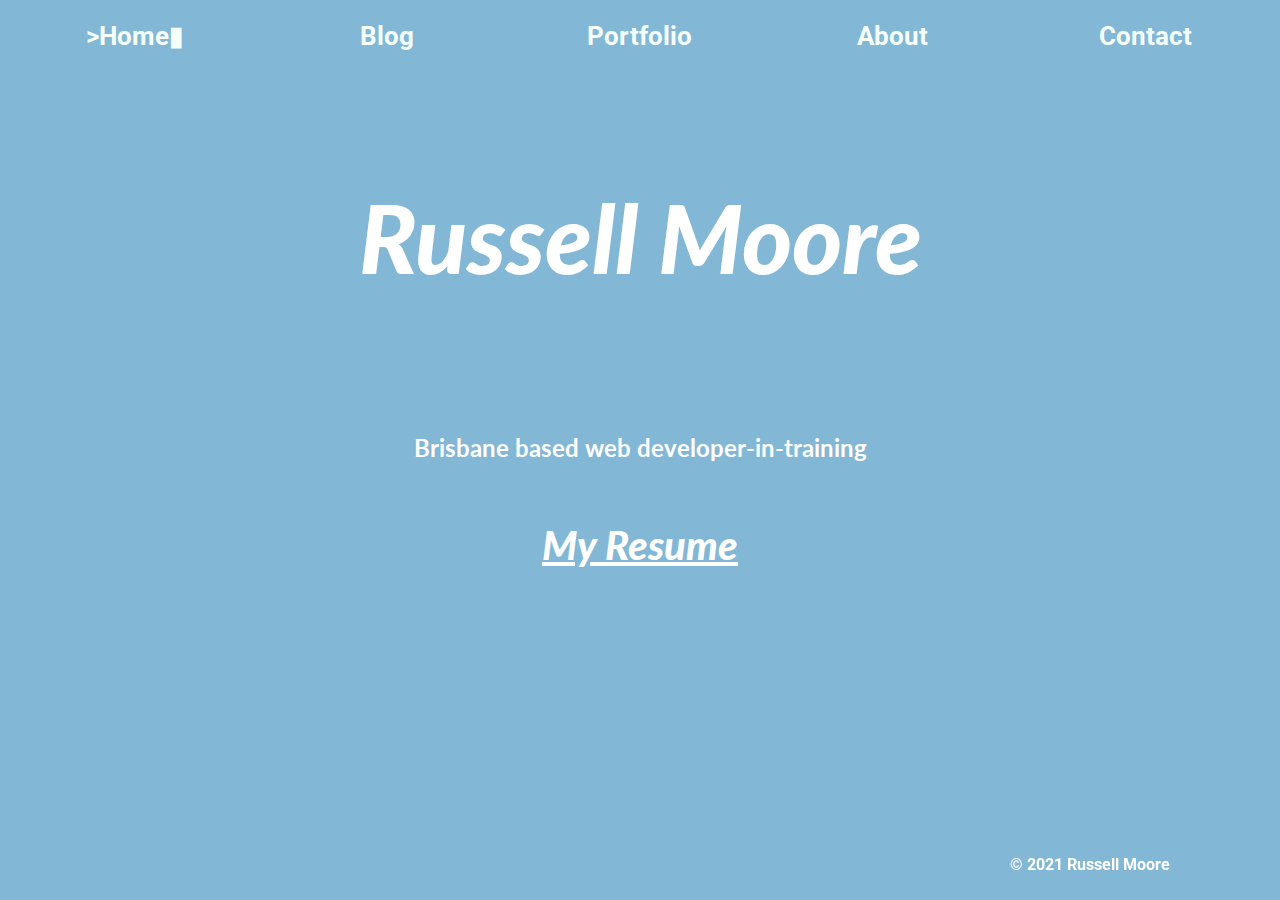
==== index.html @ bca52f28 "friday update" ====
<!DOCTYPE html>

<html>
    <head>
        <meta charset="utf-8">
        <title>Russell Moore</title>
        <meta name="description" content="Home page of Russell Moore's portfolio website">
        <meta name="viewport" content="width=device-width, initial-scale=1">
        <link rel="stylesheet" href="styles.css">
        <link rel="preconnect" href="https://fonts.gstatic.com">
        <link href="https://fonts.googleapis.com/css2?family=Roboto&display=swap" rel="stylesheet"> 
        <link rel="preconnect" href="https://fonts.gstatic.com">
        <link href="https://fonts.googleapis.com/css2?family=Lato:wght@700&display=swap" rel="stylesheet">

    </head>

    <body>
        <!-- navbar -->
        <nav>
            <a href="index.html">>Home<span id=blink>▮</span></a>
            <a href="blog.html">Blog</a>
            <a href="portfolio.html">Portfolio</a>
            <a href="about.html">About</a>
            <a href="contact.html">Contact</a>
          </nav>

    <!-- main section containing my name and summary -->
    
    <section>
   
            <div class="indexflex"></div>
            <br>
            <p class="headinglarge">Russell Moore</p>
            <br>
            <p class="headingsmall">Brisbane based web developer-in-training</p>
            <br>
            <p><a class="resumetext" href="resume.pdf">My Resume</a></p>
            </div>

    
    </section>

    <!-- Footer containing copyright information and designer name -->
        
    <footer>

        <p>© 2021 Russell Moore</p>

    </footer>

    </body>

</html>
---- styles.css ----
/* Navbar bar style, flex setup*/

nav {
    display: flex;
    flex-direction: row;
    font-size: 80%;
        
}

/*Navbar link styles*/

nav a {
  font-family: roboto;
  font-size: 2em;
  flex: 1;
  text-align: center;
  margin: 0.25em;
  padding: 0.25em;
  text-decoration: none;
  color: #f5fffa;
}


/*Body Styles*/

body {
  background-color: #82b7d6;
    font-family: roboto;
    text-align: center;
    font-weight: bolder;
}



/*Index Page Heading Styling*/

    .summary-text {
  color: #F5FFFA;
}
    .headline {
    color: #F5FFFA;
 }

/*Media Query change under 768 */

@media only screen and (max-width: 768px) {
    nav { flex-direction: row; }
    nav { font-size: 50%; }
    footer { font-size: 80%;}
    blog-heading {font-size: 1em; }
    blog-heading {text-align: center;}

}

/*Media Query change under 480 */

@media only screen and (max-width: 480px) {
    nav { flex-direction: column; }
    nav { font-size: 40%; }
    footer { font-size: 60%;}
    blog-heading {font: size 1em;}
    blog-heading {text-align: center;}
    }



/*Cursor blinking*/

    #blink{
        animation:blinkingText 1.2s infinite;
        font-size:100%;
        text-decoration: none;
        
}
        
    @keyframes blinkingText{
        0%{     color: #ffffff ;}
        25%{    color: #afafaf ;}
        49%{    color: #747474 ;}
        60%{    color: transparent;}
        85%{    color: transparent ;}
        100%{   color: #000000 ;}
}

/*Footer styling*/


    footer {
        padding: 10px 10px 10px 10px;
        color: #ffffff;
        font-family: Roboto;
        position: fixed;
        width: 90%;
        bottom: 0;
       
        text-align:right;
    }

/*about me page*/

.about-flex-container{
    display: flex;
    flex-direction: column;
    justify-content: center;
    align-items: center;
    margin: 2rem 4rem ;
    padding-bottom: 2em;

}  

  .profile-pic {
    width: 200px;
    height: 200px;
    overflow: hidden;
    border-radius: 50%;
    margin-bottom: 2rem;
}

  .about-text {
    font-family: roboto;
    color: #ffffff;
    text-align: center;
    font-size: 1em;
}

  .about-heading {
    font-family: roboto;
    color: #ffffff;
    text-align: center;
    font-size: 2em;
}

  .contactbutton {
    background-color: #ffffff;
    font-family: roboto;
    font-weight: bolder;
    border:rgb(0, 0, 0);
    color: #000000;
    text-decoration: none;
    font-size: 1.1em;
    border-radius: 10px;

}

.contactbutton :hover{
  background-color: #000;
  color: #ffffff;
}


.headinglarge {
    font-family: lato;
    font-style: italic;
    font-weight: bolder;
    color: #ffffff;
    font-size: 6em;
    text-align: center;
    
}

.resumetext {
  font-family: lato;
  font-style: italic;
  font-weight: bolder;
  color: #ffffff;
  font-size: 2.5em;
  text-align: center;
  
}

.headingsmall {
    font-family: Lato;
    font-style: normal; 
    color:#ffffff;
    font-size: 1.5em;
    text-align:center;
}


/*Contact Form*/

  /*text"*/
  input[type=text], select, textarea {
    width: 100%; 
    padding: 10px; 
    border: 1px solid #ccc;
    border-radius: 3px; 
    box-sizing: border-box; 
    margin-top: 6px;
    margin-bottom: 16px;
    resize: vertical;
  }
  
  /*submit button*/
  input[type=submit] {
    background-color: #adadad;
    color: rgb(2, 2, 2);
    padding: 20px 20px;
    border: none;
    text-align: center;
    border-radius: 4px;
    cursor: pointer;
  }
  
    .contactcontainer{
      display: flex;
    }

  /*Hover submit button*/
    input[type=submit]:hover {
      background-color: #131313;
      color: white
    }
    
    .contactform {
      color: #ffffff;
      font-family: roboto;
      text-align: center;
      width: auto;
      margin: 5% 15% 15% 15%;
      padding:10px 10px 10px 10px;
      border: 2px transparent;
      border-radius:10px;
      background-color: #a1cae2;
      padding: 20px;
  }
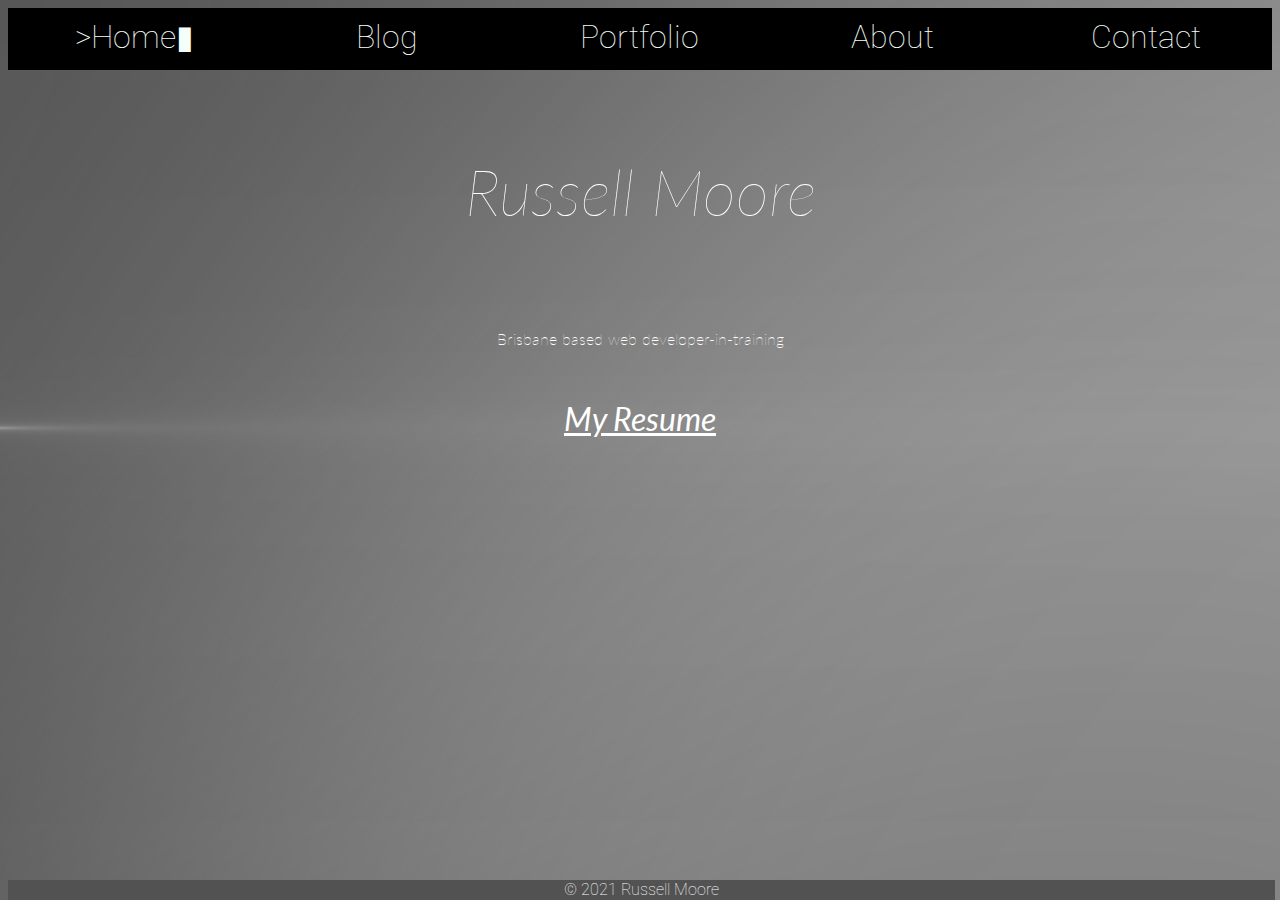
==== commit 3bd8fc1a: "major changes and images added" ====
--- a/index.html
+++ b/index.html
@@ -42,11 +42,8 @@
 
     <!-- Footer containing copyright information and designer name -->
         
-    <footer>
-
-        <p>© 2021 Russell Moore</p>
-
-    </footer>
+    <div class="footer">© 2021 Russell Moore
+    </div>
 
     </body>
 
--- a/styles.css
+++ b/styles.css
@@ -1,70 +1,67 @@
-/* Navbar bar style, flex setup*/
+/* Navbar bar style, flex setup--------------------------------------------------------------------------*/
 
 nav {
     display: flex;
-    flex-direction: row;
-    font-size: 80%;
-        
+    flex-direction: column;
+    background-color: black;
+
 }
 
 /*Navbar link styles*/
 
 nav a {
   font-family: roboto;
-  font-size: 2em;
+  font-size: 1.25em;
   flex: 1;
   text-align: center;
-  margin: 0.25em;
-  padding: 0.25em;
+  padding: 0.3em;
   text-decoration: none;
   color: #f5fffa;
-}
-
-
-/*Body Styles*/
+  margin: 00px 30px 00px 30px;
+  border-bottom: 5px solid transparent;
+  display: inline-block;
+  text-align: center;
+  /* background-clip: padding-box; */
+
+  
+}
+
+nav a:hover {
+
+   color: white;
+   border-bottom: 5px solid #ffffff;
+ }
+
+
+
+/*Body -------------------------------------------------------------------------------------------------*/
 
 body {
-  background-color: #82b7d6;
-    font-family: roboto;
-    text-align: center;
-    font-weight: bolder;
-}
-
-
-
-/*Index Page Heading Styling*/
-
-    .summary-text {
-  color: #F5FFFA;
-}
-    .headline {
-    color: #F5FFFA;
- }
-
-/*Media Query change under 768 */
-
-@media only screen and (max-width: 768px) {
+    background-image: url("/Images/back.jpg");
+    background-repeat: no-repeat, repeat;
+    background-size: auto;
+    background-color: #525252;
+    font-family: roboto;
+    text-align: center;
+    font-weight: lighter;
+
+}
+
+/*Media Query change under 1024 (Tablet)------------------------------------------------------------- */
+
+@media only screen and (min-width: 1024px) {
+    nav a { font-size: 200%; }
+
+}
+
+/*Media Query change under 769 (Mobile) */
+
+@media only screen and (min-width: 768px) {
     nav { flex-direction: row; }
-    nav { font-size: 50%; }
-    footer { font-size: 80%;}
-    blog-heading {font-size: 1em; }
-    blog-heading {text-align: center;}
-
-}
-
-/*Media Query change under 480 */
-
-@media only screen and (max-width: 480px) {
-    nav { flex-direction: column; }
-    nav { font-size: 40%; }
-    footer { font-size: 60%;}
-    blog-heading {font: size 1em;}
-    blog-heading {text-align: center;}
-    }
-
-
-
-/*Cursor blinking*/
+    
+}
+
+/*Cursor blinking effect---------------------------------------------------------------------------*/
 
     #blink{
         animation:blinkingText 1.2s infinite;
@@ -82,21 +79,20 @@
         100%{   color: #000000 ;}
 }
 
-/*Footer styling*/
-
-
-    footer {
-        padding: 10px 10px 10px 10px;
-        color: #ffffff;
-        font-family: Roboto;
-        position: fixed;
-        width: 90%;
-        bottom: 0;
-       
-        text-align:right;
-    }
-
-/*about me page*/
+/*Footer styling---------------------------------------------------------------------------------*/
+    .footer {
+      z-index: 2;
+      background-color: #525252;
+      position: fixed;
+      color: #ffffff;
+      bottom: 0;
+      width: 99%;
+      height: 20px;
+      text-align: center;
+     
+    }
+
+/*about me page----------------------------------------------------------------------------------*/
 
 .about-flex-container{
     display: flex;
@@ -121,6 +117,7 @@
     color: #ffffff;
     text-align: center;
     font-size: 1em;
+    margin: 0% 15% 0% 15%;
 }
 
   .about-heading {
@@ -137,23 +134,19 @@
     border:rgb(0, 0, 0);
     color: #000000;
     text-decoration: none;
-    font-size: 1.1em;
-    border-radius: 10px;
-
-}
-
-.contactbutton :hover{
-  background-color: #000;
-  color: #ffffff;
-}
-
+    border-radius: 40px;
+
+}
+
+
+
+/*Index Page Text Styles-----------------------------------------------------------*/
 
 .headinglarge {
     font-family: lato;
     font-style: italic;
-    font-weight: bolder;
     color: #ffffff;
-    font-size: 6em;
+    font-size: 4em;
     text-align: center;
     
 }
@@ -163,7 +156,7 @@
   font-style: italic;
   font-weight: bolder;
   color: #ffffff;
-  font-size: 2.5em;
+  font-size: 2em;
   text-align: center;
   
 }
@@ -172,15 +165,32 @@
     font-family: Lato;
     font-style: normal; 
     color:#ffffff;
-    font-size: 1.5em;
+    font-size: 1em;
     text-align:center;
-}
-
-
-/*Contact Form*/
+
+}
+
+
+/*Contact Form--------------------------------------------------------------*/
+
+/*Contact link flexbox*/
+
+.contact-link-flex {
+  display: flex;
+  flex-wrap: wrap;
+  flex-direction: row;
+  justify-content: space-around;
+  height: 150px;
+  padding: 15px 15% 15px 15%;
+  margin-bottom: 40px;
+  margin-left: 100px;
+  margin-right: 100px;
+
+  align-items: center;
+}
 
   /*text"*/
-  input[type=text], select, textarea {
+    input[type=text], select, textarea {
     width: 100%; 
     padding: 10px; 
     border: 1px solid #ccc;
@@ -192,7 +202,7 @@
   }
   
   /*submit button*/
-  input[type=submit] {
+    input[type=submit] {
     background-color: #adadad;
     color: rgb(2, 2, 2);
     padding: 20px 20px;
@@ -216,11 +226,68 @@
       color: #ffffff;
       font-family: roboto;
       text-align: center;
-      width: auto;
-      margin: 5% 15% 15% 15%;
+      width: 100%;
+      margin: 0% 15% 5% 15%;
       padding:10px 10px 10px 10px;
-      border: 2px transparent;
-      border-radius:10px;
-      background-color: #a1cae2;
+      border-radius:30px;
+      background-color: #171516;
       padding: 20px;
   } 
+
+    .contactheading {
+      padding: 25px;
+      font-family: roboto;
+      color: #ffffff;
+  }  
+/*social media links-------------------------------------------------------------------*/
+    .externallogo {
+      width: 80px;
+      height: 80px;
+
+        }
+    
+/* Portfolio Page------------------------------------------------------------------*/
+
+    .portfolio-flex-container{
+      display: flex;
+      flex-direction: column;
+      justify-content: center;
+      align-items: center;
+      padding: 10px;
+      margin-top: 10px;
+     
+    }
+    
+    .skill-flex-container{
+      display: flex;
+      flex-direction: column;
+      justify-content: center;
+      align-items: center;
+      padding: 20px;
+
+    }
+    .external-link-items {
+        display: flex;
+        flex-wrap: wrap;
+        justify-content: center;
+        flex-direction: row;
+        padding: 15px 20px 20px 20px;
+      }
+      .external-link-logos {
+        padding: 15px 20px 20px 20px;
+      }
+      .externallogostatic {
+        height: 90px;
+        padding-bottom: 20px;
+        
+    }
+      .nolink{
+        color: #ffffff;
+      }
+
+
+
+
+
+
+
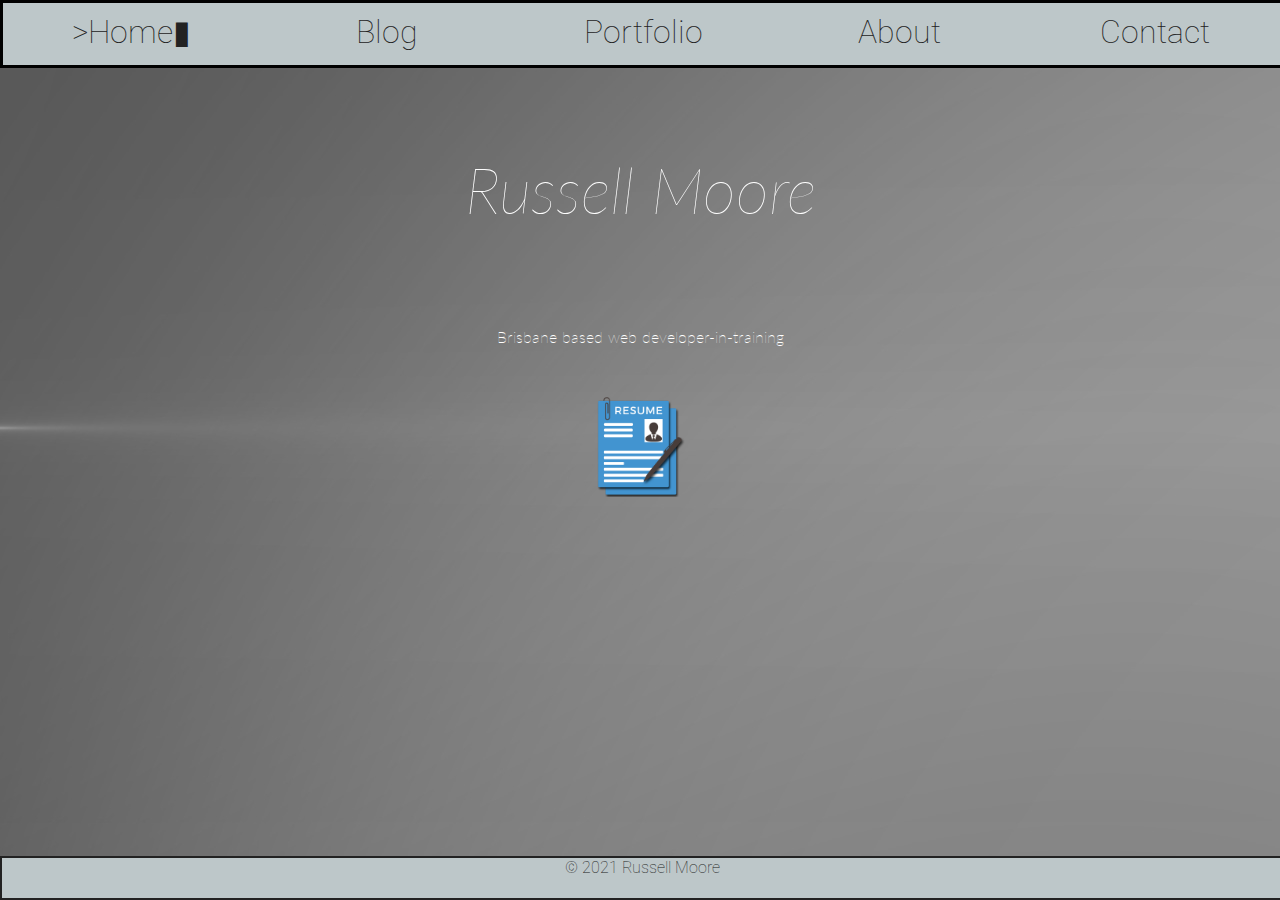
==== commit 2db711ee: "added blog images, performed stylistic changes to website theme" ====
--- a/index.html
+++ b/index.html
@@ -34,7 +34,7 @@
             <br>
             <p class="headingsmall">Brisbane based web developer-in-training</p>
             <br>
-            <p><a class="resumetext" href="resume.pdf">My Resume</a></p>
+            <p> <a href="Resume.pdf"><img src="/Images/resume.png" alt="Resume Image" class="externallogo"></a> </p>
             </div>
 
     
--- a/styles.css
+++ b/styles.css
@@ -1,293 +1,328 @@
 /* Navbar bar style, flex setup--------------------------------------------------------------------------*/
 
 nav {
+  display: flex;
+  flex-direction: column;
+  background-color: #bdc7c9;
+
+  width: 100%;
+  border: 3px solid;
+  
+}
+
+/*Navbar link styles---------------------------------------------------------------------------------------*/
+
+nav a {
+font-family: roboto;
+font-size: 1.25em;
+flex: 1;
+text-align: center;
+padding: 0.3em;
+text-decoration: none;
+color: #222;
+margin: 00px 30px 00px 30px;
+border-bottom: 5px solid transparent;
+display: inline-block;
+text-align: center;
+
+}
+
+nav a:hover {
+
+ color: white;
+ border-bottom: 5px solid #222;
+}
+
+
+
+/*Body -------------------------------------------------------------------------------------------------*/
+
+body {
+  background-image: url("/Images/back.jpg");
+  background-repeat: no-repeat, repeat;
+  background-size: auto;
+  background-color: #ffffff;
+  font-family: roboto;
+  text-align: center;
+  font-weight: lighter;
+  margin: 0%;
+  padding: 0%;
+
+}
+
+
+/*Cursor blinking effect---------------------------------------------------------------------------*/
+
+  #blink{
+      animation:blinkingText 1.2s infinite;
+      font-size:100%;
+      text-decoration: none;
+      
+}
+      
+  @keyframes blinkingText{
+      0%{     color: #ffffff ;}
+      25%{    color: #afafaf ;}
+      49%{    color: #747474 ;}
+      60%{    color: transparent;}
+      85%{    color: transparent ;}
+      100%{   color: #000000 ;}
+}
+
+/*Footer styling---------------------------------------------------------------------------------*/
+  .footer {
+    z-index: 2;
+    border: 2px solid;
+    background-color: #bdc7c9;
+    position: fixed;
+    color: #222;
+    bottom: 0;
+    width: 100%;
+    height: 40px;
+    text-align: center;
+   
+  }
+
+/*about me page----------------------------------------------------------------------------------*/
+
+.about-flex-container{
+  display: flex;
+  flex-direction: column;
+  justify-content: center;
+  align-items: center;
+  margin: 2rem 4rem ;
+  padding-bottom: 2em;
+
+}  
+
+.profile-pic {
+  width: 200px;
+  height: 200px;
+  overflow: hidden;
+  border-radius: 50%;
+  margin-bottom: 2rem;
+}
+
+.about-text {
+  font-family: roboto;
+  color: #222;
+  text-align: center;
+  font-size: 1em;
+  margin: 0% 15% 0% 15%;
+}
+
+.about-heading {
+  font-family: roboto;
+  color: #222;
+  text-align: center;
+  font-size: 2em;
+}
+
+.contactbutton {
+  background-color: #ffffff;
+  font-family: roboto;
+  font-weight: bolder;
+  border:rgb(128, 106, 106);
+  color: #bdc7c9;
+  text-decoration: none;
+  border-radius: 40px;
+
+}
+
+
+
+/*Index Page Text Styles----------------------------------------------------------------------*/
+
+.headinglarge {
+  font-family: lato;
+  font-style: italic;
+  color: #ffffff;
+  font-size: 4em;
+  text-align: center;
+  
+}
+
+.resumetext {
+font-family: lato;
+font-style: italic;
+font-weight: bolder;
+color: #ffffff;
+font-size: 2em;
+text-align: center;
+
+}
+
+.headingsmall {
+  font-family: Lato;
+  font-style: normal; 
+  color:#ffffff;
+  font-size: 1em;
+  text-align:center;
+
+}
+
+
+/*Contact Form---------------------------------------------------------------------------------*/
+
+/*Contact link flexbox*/
+
+.contact-link-flex {
+display: flex;
+flex-wrap: wrap;
+flex-direction: row;
+justify-content: space-around;
+height: 150px;
+padding: 15px 15% 15px 15%;
+margin-bottom: 40px;
+margin-left: 100px;
+margin-right: 100px;
+
+align-items: center;
+}
+
+/*text"*/
+  input[type=text], select, textarea {
+  width: 100%; 
+  padding: 10px; 
+  border: 1px solid #ccc;
+  border-radius: 3px; 
+  box-sizing: border-box; 
+  margin-top: 6px;
+  margin-bottom: 16px;
+  resize: vertical;
+}
+
+/*submit button*/
+  input[type=submit] {
+  background-color: #adadad;
+  transition: all 0.5s;
+  color: #222;
+  padding: 20px 20px;
+  border: none;
+  text-align: center;
+  border-radius: 4px;
+  cursor: pointer;
+}
+
+  .contactcontainer{
     display: flex;
-    flex-direction: column;
-    background-color: black;
-
-}
-
-/*Navbar link styles*/
-
-nav a {
-  font-family: roboto;
-  font-size: 1.25em;
-  flex: 1;
-  text-align: center;
-  padding: 0.3em;
-  text-decoration: none;
-  color: #f5fffa;
-  margin: 00px 30px 00px 30px;
-  border-bottom: 5px solid transparent;
-  display: inline-block;
-  text-align: center;
-  /* background-clip: padding-box; */
-
-  
-}
-
-nav a:hover {
-
-   color: white;
-   border-bottom: 5px solid #ffffff;
- }
-
-
-
-/*Body -------------------------------------------------------------------------------------------------*/
-
-body {
-    background-image: url("/Images/back.jpg");
-    background-repeat: no-repeat, repeat;
-    background-size: auto;
-    background-color: #525252;
+  }
+
+/*Hover submit button*/
+  input[type=submit]:hover {
+    background-color: #131313;
+    color: white
+  }
+  
+  .contactform {
+    color: #222;
     font-family: roboto;
     text-align: center;
-    font-weight: lighter;
-
-}
-
-/*Media Query change under 1024 (Tablet)------------------------------------------------------------- */
-
-@media only screen and (min-width: 1024px) {
-    nav a { font-size: 200%; }
-
-}
-
-/*Media Query change under 769 (Mobile) */
-
-@media only screen and (min-width: 768px) {
-    nav { flex-direction: row; }
-    
-}
-
-/*Cursor blinking effect---------------------------------------------------------------------------*/
-
-    #blink{
-        animation:blinkingText 1.2s infinite;
-        font-size:100%;
-        text-decoration: none;
-        
-}
-        
-    @keyframes blinkingText{
-        0%{     color: #ffffff ;}
-        25%{    color: #afafaf ;}
-        49%{    color: #747474 ;}
-        60%{    color: transparent;}
-        85%{    color: transparent ;}
-        100%{   color: #000000 ;}
-}
-
-/*Footer styling---------------------------------------------------------------------------------*/
-    .footer {
-      z-index: 2;
-      background-color: #525252;
-      position: fixed;
-      color: #ffffff;
-      bottom: 0;
-      width: 99%;
-      height: 20px;
-      text-align: center;
-     
-    }
-
-/*about me page----------------------------------------------------------------------------------*/
-
-.about-flex-container{
+    width: 100%;
+    margin: 0% 15% 5% 15%;
+    padding:10px 10px 10px 10px;
+    border: 2px solid;
+    border-radius: 6px 6px;
+    background-color: #8cdff0;
+    padding: 20px;
+} 
+
+  .contactheading {
+    padding: 25px;
+    font-family: roboto;
+    color: #ffffff;
+}  
+/*icon image links-------------------------------------------------------------------*/
+
+  .externallogo {
+    width: 70px;
+    height: 70px;
+
+  }
+  
+/* Portfolio Page------------------------------------------------------------------*/
+
+  .portfolio-flex-container{
     display: flex;
     flex-direction: column;
     justify-content: center;
     align-items: center;
-    margin: 2rem 4rem ;
-    padding-bottom: 2em;
-
-}  
-
-  .profile-pic {
-    width: 200px;
-    height: 200px;
-    overflow: hidden;
-    border-radius: 50%;
-    margin-bottom: 2rem;
-}
-
-  .about-text {
-    font-family: roboto;
-    color: #ffffff;
-    text-align: center;
-    font-size: 1em;
-    margin: 0% 15% 0% 15%;
-}
-
-  .about-heading {
-    font-family: roboto;
-    color: #ffffff;
-    text-align: center;
-    font-size: 2em;
-}
-
-  .contactbutton {
-    background-color: #ffffff;
-    font-family: roboto;
-    font-weight: bolder;
-    border:rgb(0, 0, 0);
-    color: #000000;
-    text-decoration: none;
-    border-radius: 40px;
-
-}
-
-
-
-/*Index Page Text Styles-----------------------------------------------------------*/
-
-.headinglarge {
-    font-family: lato;
-    font-style: italic;
-    color: #ffffff;
-    font-size: 4em;
-    text-align: center;
-    
-}
-
-.resumetext {
-  font-family: lato;
-  font-style: italic;
-  font-weight: bolder;
-  color: #ffffff;
-  font-size: 2em;
-  text-align: center;
-  
-}
-
-.headingsmall {
-    font-family: Lato;
-    font-style: normal; 
-    color:#ffffff;
-    font-size: 1em;
-    text-align:center;
-
-}
-
-
-/*Contact Form--------------------------------------------------------------*/
-
-/*Contact link flexbox*/
-
-.contact-link-flex {
+    padding-top: 20px;
+    margin-top: 10px;
+   
+  }
+  
+  .fixpadding {
+    padding-bottom: 0px !important;
+  }
+
+  .skill-flex-container{
+    display: flex;
+    flex-direction: column;
+    justify-content: center;
+    align-items: center;
+    padding: 20px;
+
+  }
+  .external-link-items {
+      display: flex;
+      flex-wrap: wrap;
+      justify-content: center;
+      flex-direction: row;
+      padding: 15px 20px 20px 20px;
+    }
+    .external-link-logos {
+      padding: 15px 20px 20px 20px;
+    }
+    .externallogostatic {
+      height: 90px;
+      padding-bottom: 20px;
+      
+  }
+    .nolink{
+      color: #ffffff;
+    }
+
+  
+  /*blog posts*/
+  
+  
+  .blog-container1{
   display: flex;
   flex-wrap: wrap;
-  flex-direction: row;
-  justify-content: space-around;
-  height: 150px;
-  padding: 15px 15% 15px 15%;
-  margin-bottom: 40px;
-  margin-left: 100px;
-  margin-right: 100px;
-
-  align-items: center;
-}
-
-  /*text"*/
-    input[type=text], select, textarea {
-    width: 100%; 
-    padding: 10px; 
-    border: 1px solid #ccc;
-    border-radius: 3px; 
-    box-sizing: border-box; 
-    margin-top: 6px;
-    margin-bottom: 16px;
-    resize: vertical;
-  }
-  
-  /*submit button*/
-    input[type=submit] {
-    background-color: #adadad;
-    color: rgb(2, 2, 2);
-    padding: 20px 20px;
-    border: none;
-    text-align: center;
-    border-radius: 4px;
-    cursor: pointer;
-  }
-  
-    .contactcontainer{
-      display: flex;
-    }
-
-  /*Hover submit button*/
-    input[type=submit]:hover {
-      background-color: #131313;
-      color: white
-    }
+  border: 2px solid;
+  border-radius: 6px;
+  border-color: #222;
+  margin: 20px;
+  }
+  
+
+  
+/*Media Query change over 768 (tablet) */
+
+@media only screen and (min-width: 768px) {
+  
+  nav { 
     
-    .contactform {
-      color: #ffffff;
-      font-family: roboto;
-      text-align: center;
-      width: 100%;
-      margin: 0% 15% 5% 15%;
-      padding:10px 10px 10px 10px;
-      border-radius:30px;
-      background-color: #171516;
-      padding: 20px;
-  } 
-
-    .contactheading {
-      padding: 25px;
-      font-family: roboto;
-      color: #ffffff;
-  }  
-/*social media links-------------------------------------------------------------------*/
-    .externallogo {
-      width: 80px;
-      height: 80px;
-
-        }
-    
-/* Portfolio Page------------------------------------------------------------------*/
-
-    .portfolio-flex-container{
-      display: flex;
-      flex-direction: column;
-      justify-content: center;
-      align-items: center;
-      padding: 10px;
-      margin-top: 10px;
-     
-    }
-    
-    .skill-flex-container{
-      display: flex;
-      flex-direction: column;
-      justify-content: center;
-      align-items: center;
-      padding: 20px;
-
-    }
-    .external-link-items {
-        display: flex;
-        flex-wrap: wrap;
-        justify-content: center;
-        flex-direction: row;
-        padding: 15px 20px 20px 20px;
-      }
-      .external-link-logos {
-        padding: 15px 20px 20px 20px;
-      }
-      .externallogostatic {
-        height: 90px;
-        padding-bottom: 20px;
-        
-    }
-      .nolink{
-        color: #ffffff;
-      }
-
-
-
-
-
-
-
+    flex-direction: row;
+  
+  }
+
+  .externallogo {
+    width: 90px;
+    height: 90px;
+
+  }
+  
+}
+
+/*Media Query change over 1024 (desktop)------------------------------------------------------------- */
+
+@media only screen and (min-width: 1024px) {
+  nav a { font-size: 200%; }
+  .externallogo {
+    width: 100px;
+    height: 100px;
+
+  }
+}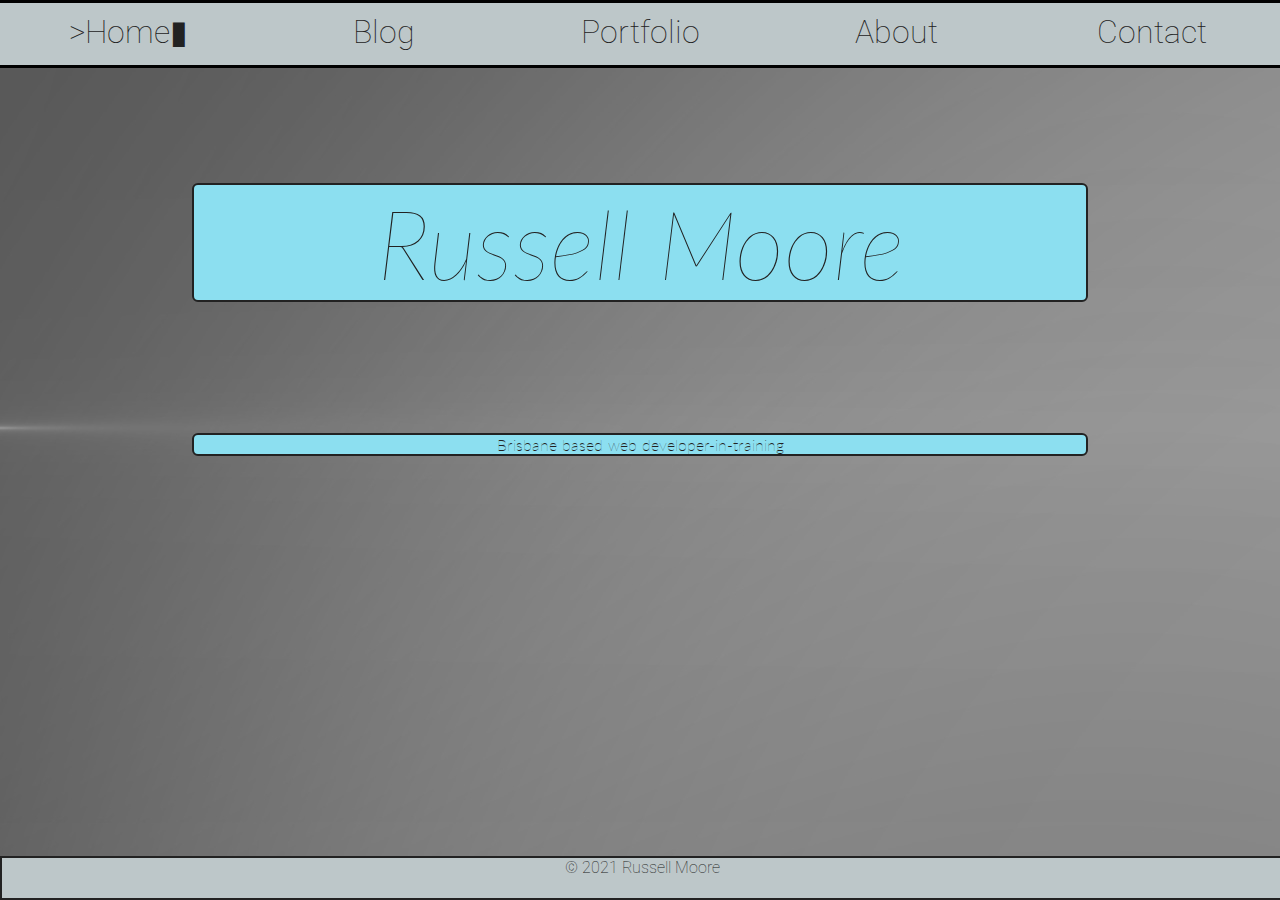
==== commit a2054398: "minor tweaks and blog finish" ====
--- a/index.html
+++ b/index.html
@@ -27,16 +27,15 @@
     <!-- main section containing my name and summary -->
     
     <section>
-   
-            <div class="indexflex"></div>
+        <div class="indexflex">
             <br>
             <p class="headinglarge">Russell Moore</p>
             <br>
             <p class="headingsmall">Brisbane based web developer-in-training</p>
             <br>
-            <p> <a href="Resume.pdf"><img src="/Images/resume.png" alt="Resume Image" class="externallogo"></a> </p>
             </div>
 
+            
     
     </section>
 
--- a/styles.css
+++ b/styles.css
@@ -1,3 +1,31 @@
+/* Blog page CSS Grid */
+
+.Blog-grid {
+    display: grid;
+    grid-template-columns: repeat(auto-fit, minmax(350px, 1fr));
+    grid-gap: 15px;
+    margin: 25px;
+  }
+
+  .blog-photo {
+    width: 100%;
+  }
+  
+  .blogitem {
+    grid-template-columns: 150px 1fr;
+    grid-gap: 10px;
+    background: #8cdff0;
+    border: 2px solid;
+    border-color: black;
+    border-radius: 4px;
+    padding: 20px;
+    display: grid;
+    align-items: center;
+    color: #222;
+  }
+
+
+
 /* Navbar bar style, flex setup--------------------------------------------------------------------------*/
 
 nav {
@@ -6,7 +34,8 @@
   background-color: #bdc7c9;
 
   width: 100%;
-  border: 3px solid;
+  border-top: 3px solid;
+  border-bottom: 3px solid;
   
 }
 
@@ -105,6 +134,9 @@
 
 .about-text {
   font-family: roboto;
+  border: 2px solid;
+  border-radius: 6px;
+  background-color: #8cdff0 ;
   color: #222;
   text-align: center;
   font-size: 1em;
@@ -114,6 +146,7 @@
 .about-heading {
   font-family: roboto;
   color: #222;
+  font-weight: lighter;
   text-align: center;
   font-size: 2em;
 }
@@ -129,38 +162,43 @@
 
 }
 
-
-
 /*Index Page Text Styles----------------------------------------------------------------------*/
 
-.headinglarge {
+  .indexflex {
+    display: flex;
+    height:auto;
+    flex-direction: column;
+
+  }
+
+.headinglarge{
+
   font-family: lato;
   font-style: italic;
-  color: #ffffff;
-  font-size: 4em;
-  text-align: center;
-  
-}
-
-.resumetext {
-font-family: lato;
-font-style: italic;
-font-weight: bolder;
-color: #ffffff;
-font-size: 2em;
-text-align: center;
-
+  color: #222;
+  font-size: 2em;
+  text-align: center;
+  margin-left: 15% ;
+  margin-right: 15% ;
+  border: 2px solid;
+  border-radius: 6px;
+  background-color: #8cdff0 ;
+  
 }
 
 .headingsmall {
   font-family: Lato;
   font-style: normal; 
-  color:#ffffff;
+  color:#222;
+  margin-left: 15% ;
+  margin-right: 15%;
   font-size: 1em;
   text-align:center;
-
-}
-
+  border: 2px solid;
+  border-radius: 6px;
+  background-color: #8cdff0 ;
+
+}
 
 /*Contact Form---------------------------------------------------------------------------------*/
 
@@ -282,21 +320,6 @@
     .nolink{
       color: #ffffff;
     }
-
-  
-  /*blog posts*/
-  
-  
-  .blog-container1{
-  display: flex;
-  flex-wrap: wrap;
-  border: 2px solid;
-  border-radius: 6px;
-  border-color: #222;
-  margin: 20px;
-  }
-  
-
   
 /*Media Query change over 768 (tablet) */
 
@@ -314,6 +337,11 @@
 
   }
   
+  .headinglarge {
+    font-size: 4em;
+
+  }
+
 }
 
 /*Media Query change over 1024 (desktop)------------------------------------------------------------- */
@@ -325,4 +353,9 @@
     height: 100px;
 
   }
+
+  .headinglarge {
+    font-size: 6em ;
+  } 
+
 }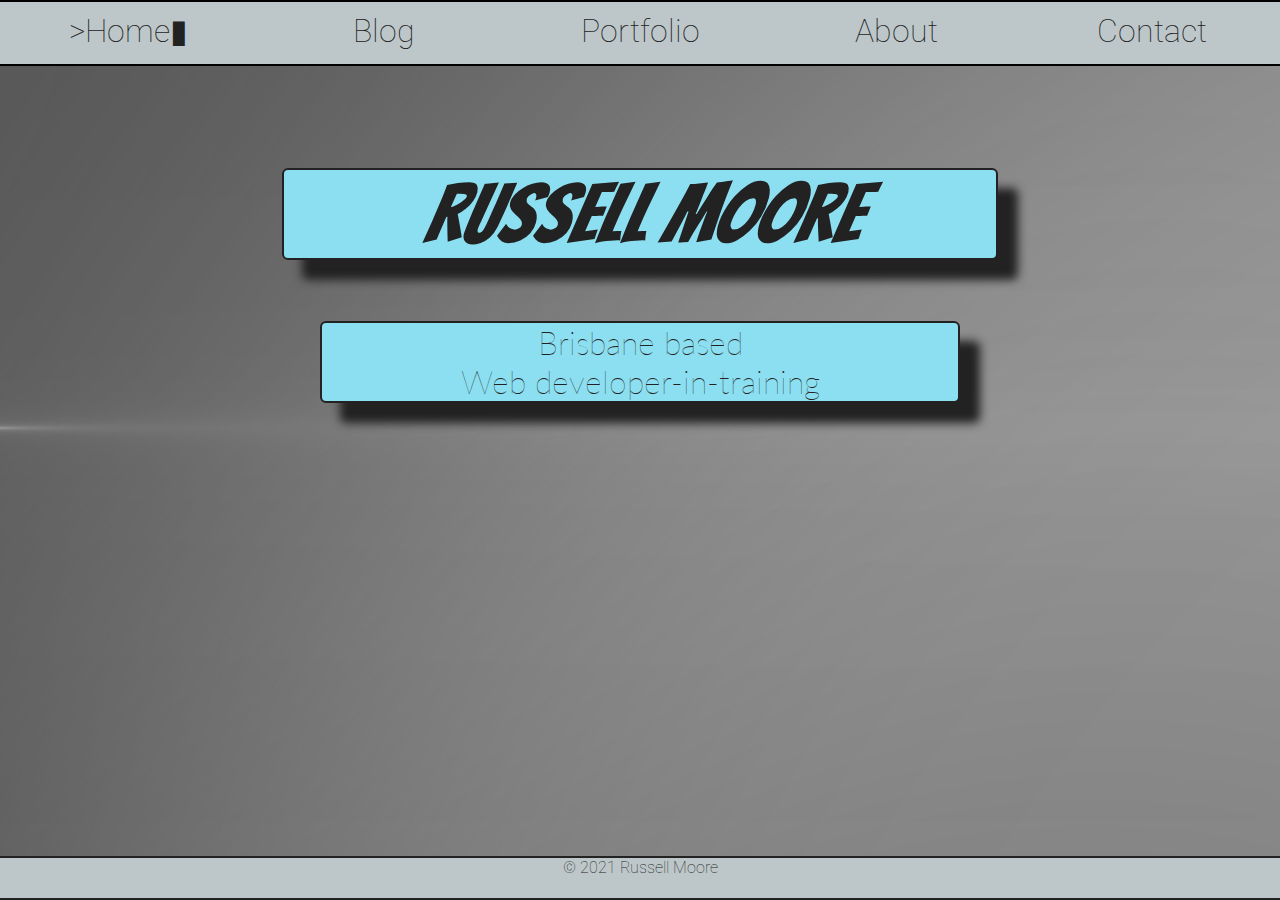
==== commit 2268b43a: "updated css styles and file system" ====
--- a/index.html
+++ b/index.html
@@ -6,11 +6,13 @@
         <title>Russell Moore</title>
         <meta name="description" content="Home page of Russell Moore's portfolio website">
         <meta name="viewport" content="width=device-width, initial-scale=1">
-        <link rel="stylesheet" href="styles.css">
+        <link rel="stylesheet" href="CSS/styles.css">
         <link rel="preconnect" href="https://fonts.gstatic.com">
         <link href="https://fonts.googleapis.com/css2?family=Roboto&display=swap" rel="stylesheet"> 
         <link rel="preconnect" href="https://fonts.gstatic.com">
         <link href="https://fonts.googleapis.com/css2?family=Lato:wght@700&display=swap" rel="stylesheet">
+        <link rel="preconnect" href="https://fonts.gstatic.com">
+        <link href="https://fonts.googleapis.com/css2?family=Bangers&family=Barlow:wght@300&display=swap" rel="stylesheet">
 
     </head>
 
@@ -24,24 +26,22 @@
             <a href="contact.html">Contact</a>
           </nav>
 
-    <!-- main section containing my name and summary -->
+    <!-- main section containing my name and summary sentance-->
     
     <section>
         <div class="indexflex">
             <br>
             <p class="headinglarge">Russell Moore</p>
             <br>
-            <p class="headingsmall">Brisbane based web developer-in-training</p>
+            <p class="headingsmall">Brisbane based<br>Web developer-in-training</p>
             <br>
-            </div>
-
-            
+            </div>          
     
     </section>
 
     <!-- Footer containing copyright information and designer name -->
         
-    <div class="footer">© 2021 Russell Moore
+        <div class="footer">© 2021 Russell Moore
     </div>
 
     </body>
--- a/CSS/styles.css
+++ b/CSS/styles.css
@@ -0,0 +1,390 @@
+
+
+/* Navbar bar style, flex setup--------------------------------------------------------------------------*/
+
+nav {
+  display: flex;
+  flex-direction: column;
+  background-color: #bdc7c9;
+  width: 100%;
+  border-top: 2px solid;
+  border-bottom: 2px solid;
+  
+}
+
+/*Navbar link styles---------------------------------------------------------------------------------------*/
+
+nav a {
+font-family: roboto;
+font-size: 1.25em;
+flex: 1;
+text-align: center;
+padding: 0.3em;
+text-decoration: none;
+color: #222;
+margin: 00px 30px 00px 30px;
+border-bottom: 5px solid transparent;
+display: inline-block;
+text-align: center;
+
+}
+
+nav a:hover {
+
+ color: white;
+ border-bottom: 5px solid #222;
+}
+
+
+
+/*Body -------------------------------------------------------------------------------------------------*/
+
+body {
+  background-image: url("/Images/back.jpg");
+  background-repeat: no-repeat, repeat;
+  background-size: auto;
+  background-color: #ffffff;
+  font-family: roboto;
+  text-align: center;
+  font-weight: lighter;
+  margin: 0%;
+  padding: 0%;
+
+}
+
+
+/*Cursor blinking effect---------------------------------------------------------------------------*/
+
+  #blink{
+      animation:blinkingText 1.2s infinite;
+      font-size:100%;
+      text-decoration: none;
+      
+}
+      
+  @keyframes blinkingText{
+      0%{     color: #ffffff ;}
+      25%{    color: #afafaf ;}
+      49%{    color: #747474 ;}
+      60%{    color: transparent;}
+      85%{    color: transparent ;}
+      100%{   color: #000000 ;}
+}
+
+/*Footer styling---------------------------------------------------------------------------------*/
+  .footer {
+    z-index: 2;
+    border-top: 2px solid;
+    border-bottom: 2px solid;
+    background-color: #bdc7c9;
+    position: fixed;
+    color: #222;
+    bottom: 0;
+    width: 100%;
+    height: 40px;
+    text-align: center;
+   
+  }
+
+
+  /* Blog Page--------------------------------------------------------------------------------------------------- */
+
+.Blog-grid {
+  display: grid;
+  grid-template-columns: repeat(auto-fit, minmax(350px, 1fr));
+  grid-gap: 15px;
+  margin: 25px;
+}
+
+.blog-photo {
+  width: 100%;
+}
+
+.blogitem {
+  grid-template-columns: 150px 1fr;
+  grid-gap: 10px;
+  background: #8cdff0;
+  box-shadow: 10px 10px 10px#222;
+  border: 2px solid;
+  border-color: black;
+  border-radius: 4px;
+  padding: 20px;
+  display: grid;
+  align-items: center;
+  color: #222;
+}
+
+
+
+/*about me page----------------------------------------------------------------------------------*/
+
+.about-flex-container{
+  display: flex;
+  flex-direction: column;
+  justify-content: center;
+  align-items: center;
+  margin: 2rem 4rem ;
+  padding-bottom: 2em;
+
+}  
+
+.profile-pic {
+  width: 200px;
+  height: 200px;
+  overflow: hidden;
+  border: 2px solid;
+  border-radius: 50%;
+  margin-bottom: 2rem;
+}
+
+.about-text {
+  font-family: roboto;
+  border: 2px solid;
+  border-radius: 6px;
+  background-color: #8cdff0 ;
+  box-shadow: 20px 20px 10px#222;
+  color: #222;
+  text-align: center;
+  font-size: 1em;
+  margin: 0% 5% 0% 5%;
+}
+
+.about-heading {
+  font-family: roboto;
+  color: #222;
+  font-weight: lighter;
+  text-align: center;
+  font-size: 2em;
+}
+
+.contactbutton {
+  background-color: #ffffff;
+  font-family: roboto;
+  font-weight: bolder;
+  border:rgb(128, 106, 106);
+  color: #bdc7c9;
+  text-decoration: none;
+  border-radius: 40px;
+
+}
+
+/*Index Page Text Styles----------------------------------------------------------------------*/
+
+  .indexflex {
+    display: flex;
+    height:auto;
+    flex-direction: column;
+
+  }
+
+.headinglarge{
+
+  font-family: bangers;
+  font-style: italic;
+  color: #222;
+  font-size: 4em;
+  text-align: center;
+  margin-left: 15% ;
+  margin-right: 15% ;
+  margin-bottom: 10px;
+  border: 2px solid;
+  border-radius: 6px;
+  background-color: #8cdff0 ;
+  box-shadow: 20px 20px 10px#222;
+  
+}
+
+.headingsmall {
+  font-family: Lato;
+  font-style: normal; 
+  color:#222;
+  margin-left: 20% ;
+  margin-right: 20%;
+  font-size: 1em;
+  text-align:center;
+  border: 2px solid;
+  border-radius: 6px;
+  background-color: #8cdff0 ;
+  box-shadow: 20px 20px 10px#222;
+
+}
+
+/*Contact Form---------------------------------------------------------------------------------*/
+
+/*Contact link flexbox*/
+
+.contact-link-flex {
+display: flex;
+flex-wrap: wrap;
+flex-direction: row;
+justify-content: space-around;
+height: 150px;
+padding: 5px 15% 15px 15%;
+margin-bottom: 40px;
+margin-left: 100px;
+margin-right: 100px;
+
+align-items: center;
+}
+
+/*text"*/
+  input[type=text], select, textarea {
+  width: 100%; 
+  padding: 10px; 
+  border: 1px solid #ccc;
+  border-radius: 3px; 
+  box-sizing: border-box; 
+  margin-top: 6px;
+  margin-bottom: 16px;
+  resize: vertical;
+}
+
+/*submit button*/
+  input[type=submit] {
+  background-color: #adadad;
+  transition: all 0.5s;
+  color: #222;
+  padding: 20px 20px;
+  border: none;
+  text-align: center;
+  border-radius: 4px;
+  cursor: pointer;
+}
+
+  .contactcontainer{
+    display: flex;
+  }
+
+/*Hover submit button*/
+  input[type=submit]:hover {
+    background-color: #131313;
+    color: white
+  }
+  
+  .contactform {
+    color: #222;
+    font-family: roboto;
+    text-align: center;
+    width: 100%;
+    margin: 0% 20% 0% 20%;
+    padding:10px 10px 10px 0px;
+    border: 2px solid;
+    border-radius: 6px 6px;
+    background-color: #8cdff0;
+    box-shadow: 20px 20px 10px#222;
+    padding: 20px;
+} 
+  
+/*icon image links-------------------------------------------------------------------*/
+
+  .externallogo {
+    width: 70px;
+    height: 70px;
+
+  }
+  
+/* Portfolio Page------------------------------------------------------------------*/
+
+  .portfolio-flex-container{
+    display: flex;
+    flex-direction: column;
+    justify-content: center;
+    align-items: center;
+    padding-top: 20px;
+    margin-top: 10px;
+   
+  }
+  
+  .fixpadding {
+    padding-bottom: 0px !important;
+  }
+
+  .skill-flex-container{
+    display: flex;
+    flex-direction: column;
+    justify-content: center;
+    align-items: center;
+    padding: 20px;
+
+  }
+  .external-link-items {
+      display: flex;
+      flex-wrap: wrap;
+      justify-content: center;
+      flex-direction: row;
+      padding: 15px 20px 20px 20px;
+    }
+    .external-link-logos {
+      padding: 15px 20px 20px 20px;
+    }
+    .externallogostatic {
+      height: 90px;
+      padding-bottom: 20px;
+      
+  }
+    .nolink{
+      color: #222;
+    }
+
+
+
+  
+/*Media Query change over 768 (tablet) */
+
+@media only screen and (min-width: 768px) {
+  
+  nav { 
+    
+    flex-direction: row;
+  
+  }
+
+  .externallogo {
+    width: 90px;
+    height: 90px;
+
+  }
+  
+  .headinglarge {
+    font-size: 4em;
+      margin-left: 15% ;
+      margin-right: 15% ;
+  }
+  .headingsmall {
+    margin-left: 25% ;
+    margin-right: 25%;
+    font-size: 1.5em;
+  }
+
+}
+
+/*Media Query change over 1024 (desktop)------------------------------------------------------------- */
+
+@media only screen and (min-width: 1024px) {
+  nav a { 
+    font-size: 200%; 
+  
+  }
+  .externallogo {
+    width: 100px;
+    height: 100px;
+
+  }
+
+  .headinglarge {
+    font-size: 5.2em ;
+    margin-left: 22% ;
+    margin-right: 22% ;
+  } 
+
+  .headingsmall {
+    margin-left: 25% ;
+    margin-right: 25%;
+    font-size: 2em;
+  }
+
+  .about-text {
+    
+    margin: 0% 15% 50px 15%;
+
+  }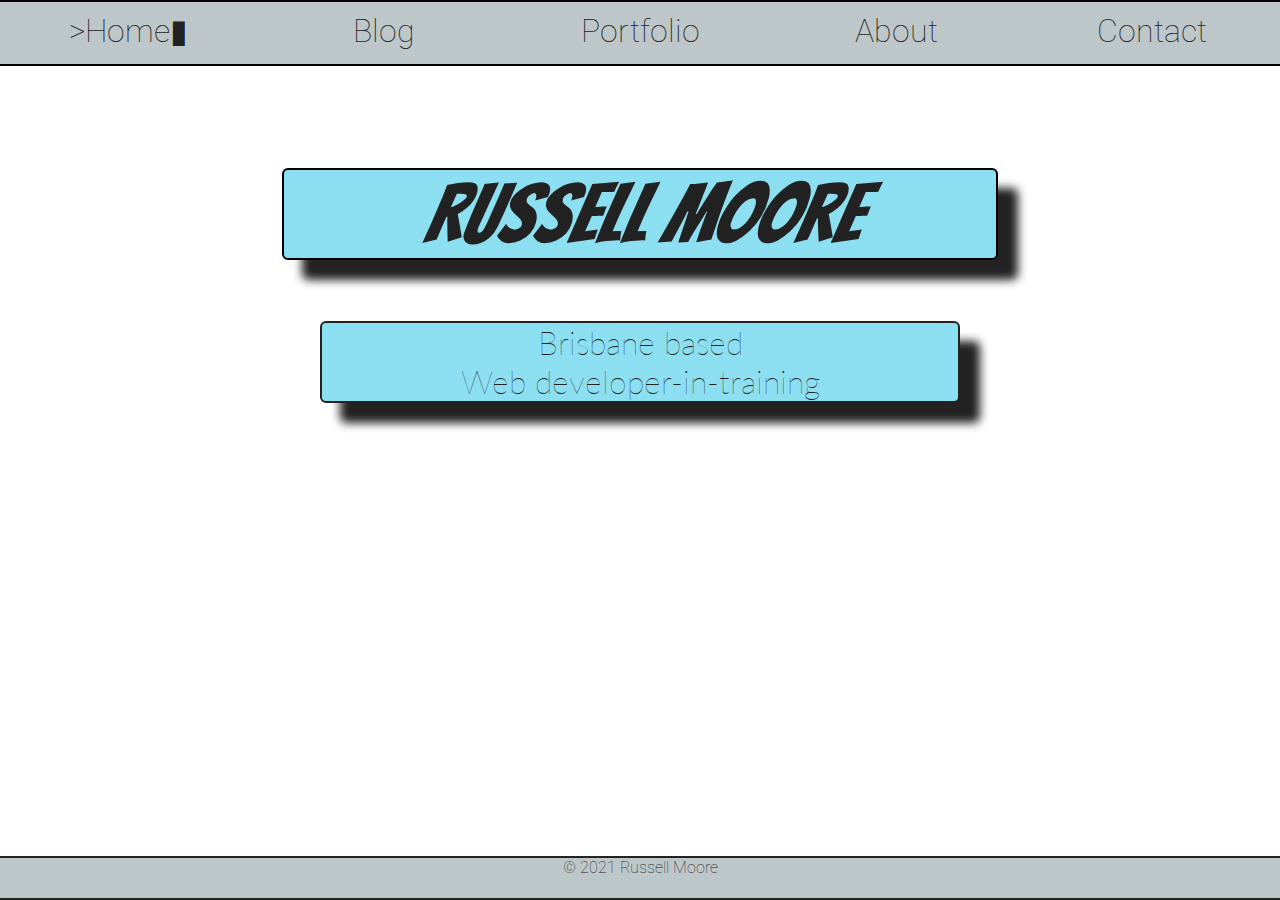
==== commit 090e26de: "Tidyer code" ====
--- a/index.html
+++ b/index.html
@@ -17,34 +17,34 @@
     </head>
 
     <body>
-        <!-- navbar -->
-        <nav>
-            <a href="index.html">>Home<span id=blink>▮</span></a>
-            <a href="blog.html">Blog</a>
-            <a href="portfolio.html">Portfolio</a>
-            <a href="about.html">About</a>
-            <a href="contact.html">Contact</a>
-          </nav>
-
+        <section>
+    <!-- navbar -->
+                <nav>
+                    <a href="index.html">>Home<span id=blink>▮</span></a>
+                    <a href="blog.html">Blog</a>
+                    <a href="portfolio.html">Portfolio</a>
+                    <a href="about.html">About</a>
+                    <a href="contact.html">Contact</a>
+                </nav>
+        </section>        
     <!-- main section containing my name and summary sentance-->
     
-    <section>
-        <div class="indexflex">
-            <br>
-            <p class="headinglarge">Russell Moore</p>
-            <br>
-            <p class="headingsmall">Brisbane based<br>Web developer-in-training</p>
-            <br>
+        <section>
+            <div class="indexflex">
+                <br>
+                    <p class="headinglarge">Russell Moore</p>
+                        <br>
+                            <p class="headingsmall">Brisbane based<br>Web developer-in-training</p>
+                                <br>
             </div>          
-    
-    </section>
+        </section>
 
-    <!-- Footer containing copyright information and designer name -->
-        
-        <div class="footer">© 2021 Russell Moore
-    </div>
-
+        <section>
+            <footer>
+    <!--Footer containing copyright information and designer name -->
+                <div class="footer">© 2021 Russell Moore
+                    </div>
+            </footer>
     </body>
-
 </html>
 
--- a/CSS/styles.css
+++ b/CSS/styles.css
@@ -1,5 +1,3 @@
-
-
 /* Navbar bar style, flex setup--------------------------------------------------------------------------*/
 
 nav {
@@ -35,12 +33,10 @@
  border-bottom: 5px solid #222;
 }
 
-
-
 /*Body -------------------------------------------------------------------------------------------------*/
 
 body {
-  background-image: url("/Images/back.jpg");
+  background-image: url("/Images/grid.jpg");
   background-repeat: no-repeat, repeat;
   background-size: auto;
   background-color: #ffffff;
@@ -51,7 +47,6 @@
   padding: 0%;
 
 }
-
 
 /*Cursor blinking effect---------------------------------------------------------------------------*/
 
@@ -114,8 +109,6 @@
   color: #222;
 }
 
-
-
 /*about me page----------------------------------------------------------------------------------*/
 
 .about-flex-container{
@@ -187,7 +180,8 @@
   margin-left: 15% ;
   margin-right: 15% ;
   margin-bottom: 10px;
-  border: 2px solid;
+  border: 2px solid black;
+
   border-radius: 6px;
   background-color: #8cdff0 ;
   box-shadow: 20px 20px 10px#222;
@@ -256,6 +250,7 @@
   }
 
 /*Hover submit button*/
+
   input[type=submit]:hover {
     background-color: #131313;
     color: white
@@ -325,9 +320,6 @@
     .nolink{
       color: #222;
     }
-
-
-
   
 /*Media Query change over 768 (tablet) */
 
@@ -387,4 +379,6 @@
     
     margin: 0% 15% 50px 15%;
 
-  }+  }
+
+  /*end------------------------------------------------------------------*/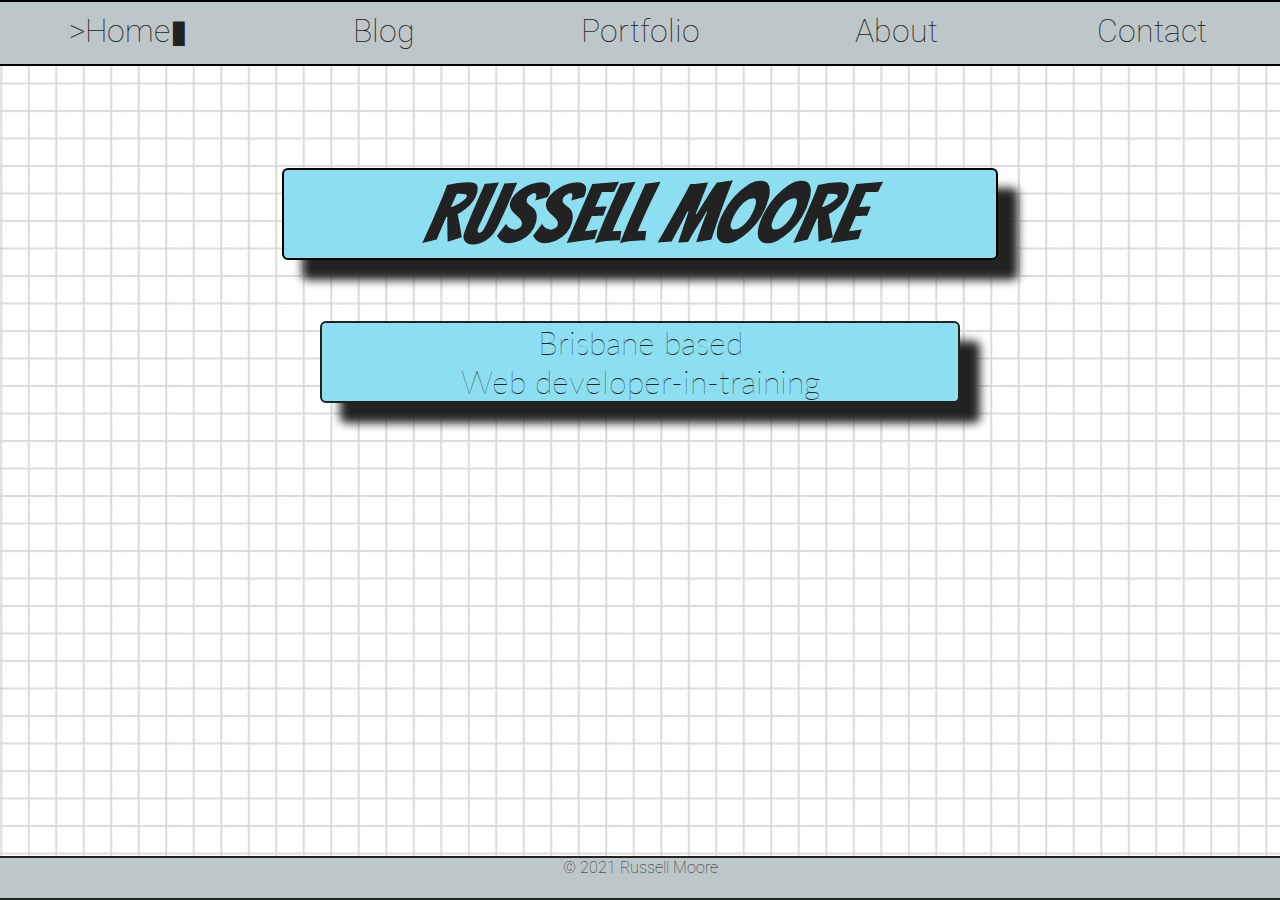
==== commit 9a871d6b: "Added SRI" ====
--- a/index.html
+++ b/index.html
@@ -13,6 +13,7 @@
         <link href="https://fonts.googleapis.com/css2?family=Lato:wght@700&display=swap" rel="stylesheet">
         <link rel="preconnect" href="https://fonts.gstatic.com">
         <link href="https://fonts.googleapis.com/css2?family=Bangers&family=Barlow:wght@300&display=swap" rel="stylesheet">
+        <link href="./styles.css" rel="stylesheet" integrity="sha384-VLOLTkaf2siZtds2zpfUNpckHGkMbc798JGcC9SFd9aKprGUr6gweuas5NJ4KeD7"/>
 
     </head>
 
--- a/CSS/styles.css
+++ b/CSS/styles.css
@@ -1,384 +1,385 @@
-/* Navbar bar style, flex setup--------------------------------------------------------------------------*/
-
-nav {
-  display: flex;
-  flex-direction: column;
-  background-color: #bdc7c9;
-  width: 100%;
-  border-top: 2px solid;
-  border-bottom: 2px solid;
-  
-}
-
-/*Navbar link styles---------------------------------------------------------------------------------------*/
-
-nav a {
-font-family: roboto;
-font-size: 1.25em;
-flex: 1;
-text-align: center;
-padding: 0.3em;
-text-decoration: none;
-color: #222;
-margin: 00px 30px 00px 30px;
-border-bottom: 5px solid transparent;
-display: inline-block;
-text-align: center;
-
-}
-
-nav a:hover {
-
- color: white;
- border-bottom: 5px solid #222;
-}
-
-/*Body -------------------------------------------------------------------------------------------------*/
-
-body {
-  background-image: url("/Images/grid.jpg");
-  background-repeat: no-repeat, repeat;
-  background-size: auto;
-  background-color: #ffffff;
-  font-family: roboto;
-  text-align: center;
-  font-weight: lighter;
-  margin: 0%;
-  padding: 0%;
-
-}
-
-/*Cursor blinking effect---------------------------------------------------------------------------*/
-
-  #blink{
-      animation:blinkingText 1.2s infinite;
-      font-size:100%;
-      text-decoration: none;
-      
-}
-      
-  @keyframes blinkingText{
-      0%{     color: #ffffff ;}
-      25%{    color: #afafaf ;}
-      49%{    color: #747474 ;}
-      60%{    color: transparent;}
-      85%{    color: transparent ;}
-      100%{   color: #000000 ;}
-}
-
-/*Footer styling---------------------------------------------------------------------------------*/
-  .footer {
-    z-index: 2;
-    border-top: 2px solid;
-    border-bottom: 2px solid;
-    background-color: #bdc7c9;
-    position: fixed;
-    color: #222;
-    bottom: 0;
-    width: 100%;
-    height: 40px;
-    text-align: center;
-   
-  }
-
-
-  /* Blog Page--------------------------------------------------------------------------------------------------- */
-
-.Blog-grid {
-  display: grid;
-  grid-template-columns: repeat(auto-fit, minmax(350px, 1fr));
-  grid-gap: 15px;
-  margin: 25px;
-}
-
-.blog-photo {
-  width: 100%;
-}
-
-.blogitem {
-  grid-template-columns: 150px 1fr;
-  grid-gap: 10px;
-  background: #8cdff0;
-  box-shadow: 10px 10px 10px#222;
-  border: 2px solid;
-  border-color: black;
-  border-radius: 4px;
-  padding: 20px;
-  display: grid;
-  align-items: center;
-  color: #222;
-}
-
-/*about me page----------------------------------------------------------------------------------*/
-
-.about-flex-container{
-  display: flex;
-  flex-direction: column;
-  justify-content: center;
-  align-items: center;
-  margin: 2rem 4rem ;
-  padding-bottom: 2em;
-
-}  
-
-.profile-pic {
-  width: 200px;
-  height: 200px;
-  overflow: hidden;
-  border: 2px solid;
-  border-radius: 50%;
-  margin-bottom: 2rem;
-}
-
-.about-text {
-  font-family: roboto;
-  border: 2px solid;
-  border-radius: 6px;
-  background-color: #8cdff0 ;
-  box-shadow: 20px 20px 10px#222;
-  color: #222;
-  text-align: center;
-  font-size: 1em;
-  margin: 0% 5% 0% 5%;
-}
-
-.about-heading {
-  font-family: roboto;
-  color: #222;
-  font-weight: lighter;
-  text-align: center;
-  font-size: 2em;
-}
-
-.contactbutton {
-  background-color: #ffffff;
-  font-family: roboto;
-  font-weight: bolder;
-  border:rgb(128, 106, 106);
-  color: #bdc7c9;
-  text-decoration: none;
-  border-radius: 40px;
-
-}
-
-/*Index Page Text Styles----------------------------------------------------------------------*/
-
-  .indexflex {
-    display: flex;
-    height:auto;
-    flex-direction: column;
-
-  }
-
-.headinglarge{
-
-  font-family: bangers;
-  font-style: italic;
-  color: #222;
-  font-size: 4em;
-  text-align: center;
-  margin-left: 15% ;
-  margin-right: 15% ;
-  margin-bottom: 10px;
-  border: 2px solid black;
-
-  border-radius: 6px;
-  background-color: #8cdff0 ;
-  box-shadow: 20px 20px 10px#222;
-  
-}
-
-.headingsmall {
-  font-family: Lato;
-  font-style: normal; 
-  color:#222;
-  margin-left: 20% ;
-  margin-right: 20%;
-  font-size: 1em;
-  text-align:center;
-  border: 2px solid;
-  border-radius: 6px;
-  background-color: #8cdff0 ;
-  box-shadow: 20px 20px 10px#222;
-
-}
-
-/*Contact Form---------------------------------------------------------------------------------*/
-
-/*Contact link flexbox*/
-
-.contact-link-flex {
-display: flex;
-flex-wrap: wrap;
-flex-direction: row;
-justify-content: space-around;
-height: 150px;
-padding: 5px 15% 15px 15%;
-margin-bottom: 40px;
-margin-left: 100px;
-margin-right: 100px;
-
-align-items: center;
-}
-
-/*text"*/
-  input[type=text], select, textarea {
-  width: 100%; 
-  padding: 10px; 
-  border: 1px solid #ccc;
-  border-radius: 3px; 
-  box-sizing: border-box; 
-  margin-top: 6px;
-  margin-bottom: 16px;
-  resize: vertical;
-}
-
-/*submit button*/
-  input[type=submit] {
-  background-color: #adadad;
-  transition: all 0.5s;
-  color: #222;
-  padding: 20px 20px;
-  border: none;
-  text-align: center;
-  border-radius: 4px;
-  cursor: pointer;
-}
-
-  .contactcontainer{
-    display: flex;
-  }
-
-/*Hover submit button*/
-
-  input[type=submit]:hover {
-    background-color: #131313;
-    color: white
-  }
-  
-  .contactform {
-    color: #222;
-    font-family: roboto;
-    text-align: center;
-    width: 100%;
-    margin: 0% 20% 0% 20%;
-    padding:10px 10px 10px 0px;
-    border: 2px solid;
-    border-radius: 6px 6px;
-    background-color: #8cdff0;
-    box-shadow: 20px 20px 10px#222;
-    padding: 20px;
-} 
-  
-/*icon image links-------------------------------------------------------------------*/
-
-  .externallogo {
-    width: 70px;
-    height: 70px;
-
-  }
-  
-/* Portfolio Page------------------------------------------------------------------*/
-
-  .portfolio-flex-container{
-    display: flex;
-    flex-direction: column;
-    justify-content: center;
-    align-items: center;
-    padding-top: 20px;
-    margin-top: 10px;
-   
-  }
-  
-  .fixpadding {
-    padding-bottom: 0px !important;
-  }
-
-  .skill-flex-container{
-    display: flex;
-    flex-direction: column;
-    justify-content: center;
-    align-items: center;
-    padding: 20px;
-
-  }
-  .external-link-items {
-      display: flex;
-      flex-wrap: wrap;
-      justify-content: center;
-      flex-direction: row;
-      padding: 15px 20px 20px 20px;
-    }
-    .external-link-logos {
-      padding: 15px 20px 20px 20px;
-    }
-    .externallogostatic {
-      height: 90px;
-      padding-bottom: 20px;
-      
-  }
-    .nolink{
-      color: #222;
-    }
-  
-/*Media Query change over 768 (tablet) */
-
-@media only screen and (min-width: 768px) {
-  
-  nav { 
-    
-    flex-direction: row;
-  
-  }
-
-  .externallogo {
-    width: 90px;
-    height: 90px;
-
-  }
-  
-  .headinglarge {
-    font-size: 4em;
-      margin-left: 15% ;
-      margin-right: 15% ;
-  }
-  .headingsmall {
-    margin-left: 25% ;
-    margin-right: 25%;
-    font-size: 1.5em;
-  }
-
-}
-
-/*Media Query change over 1024 (desktop)------------------------------------------------------------- */
-
-@media only screen and (min-width: 1024px) {
-  nav a { 
-    font-size: 200%; 
-  
-  }
-  .externallogo {
-    width: 100px;
-    height: 100px;
-
-  }
-
-  .headinglarge {
-    font-size: 5.2em ;
-    margin-left: 22% ;
-    margin-right: 22% ;
-  } 
-
-  .headingsmall {
-    margin-left: 25% ;
-    margin-right: 25%;
-    font-size: 2em;
-  }
-
-  .about-text {
-    
-    margin: 0% 15% 50px 15%;
-
-  }
-
+/* Navbar bar style, flex setup--------------------------------------------------------------------------*/
+
+nav {
+  display: flex;
+  flex-direction: column;
+  background-color: #bdc7c9;
+  width: 100%;
+  border-top: 2px solid;
+  border-bottom: 2px solid;
+  
+}
+
+/*Navbar link styles---------------------------------------------------------------------------------------*/
+
+nav a {
+font-family: roboto;
+font-size: 1.25em;
+flex: 1;
+text-align: center;
+padding: 0.3em;
+text-decoration: none;
+color: #222;
+margin: 00px 30px 00px 30px;
+border-bottom: 5px solid transparent;
+display: inline-block;
+text-align: center;
+
+}
+
+nav a:hover {
+
+ color: white;
+ border-bottom: 5px solid #222;
+}
+
+/*Body -------------------------------------------------------------------------------------------------*/
+
+body {
+  background-image: url("/Images/grid.jpg");
+  background-repeat: repeat;
+  background-size: auto;
+  background-color: #ffffff;
+  font-family: roboto;
+  text-align: center;
+  font-weight: lighter;
+  margin: 0%;
+  padding: 0%;
+
+}
+
+/*Cursor blinking effect---------------------------------------------------------------------------*/
+
+  #blink{
+      animation:blinkingText 1.2s infinite;
+      font-size:100%;
+      text-decoration: none;
+      
+}
+      
+  @keyframes blinkingText{
+      0%{     color: #ffffff ;}
+      25%{    color: #afafaf ;}
+      49%{    color: #747474 ;}
+      60%{    color: transparent;}
+      85%{    color: transparent ;}
+      100%{   color: #000000 ;}
+}
+
+/*Footer styling---------------------------------------------------------------------------------*/
+  .footer {
+    z-index: 2;
+    border-top: 2px solid;
+    border-bottom: 2px solid;
+    background-color: #bdc7c9;
+    position: fixed;
+    color: #222;
+    bottom: 0;
+    width: 100%;
+    height: 40px;
+    text-align: center;
+   
+  }
+
+
+  /* Blog Page--------------------------------------------------------------------------------------------------- */
+
+.Blog-grid {
+  display: grid;
+  grid-template-columns: repeat(auto-fit, minmax(350px, 1fr));
+  grid-gap: 15px;
+  margin: 25px;
+}
+
+.blog-photo {
+  width: 100%;
+}
+
+.blogitem {
+  grid-template-columns: 150px 1fr;
+  grid-gap: 10px;
+  background: #8cdff0;
+  box-shadow: 10px 10px 10px#222;
+  border: 2px solid;
+  border-color: black;
+  border-radius: 4px;
+  padding: 20px;
+  display: grid;
+  align-items: center;
+  color: #222;
+}
+
+/*about me page----------------------------------------------------------------------------------*/
+
+.about-flex-container{
+  display: flex;
+  flex-direction: column;
+  justify-content: center;
+  align-items: center;
+  margin: 2rem 4rem ;
+  padding-bottom: 2em;
+
+}  
+
+.profile-pic {
+  width: 200px;
+  height: 200px;
+  overflow: hidden;
+  border: 2px solid;
+  border-radius: 50%;
+  margin-bottom: 2rem;
+}
+
+.about-text {
+  font-family: roboto;
+  border: 2px solid;
+  border-radius: 6px;
+  background-color: #8cdff0 ;
+  box-shadow: 20px 20px 10px#222;
+  color: #222;
+  text-align: center;
+  font-size: 1em;
+  padding: 20px;
+  margin: 0% 5% 0% 5%;
+}
+
+.about-heading {
+  font-family: roboto;
+  color: #222;
+  font-weight: lighter;
+  text-align: center;
+  font-size: 2em;
+}
+
+.contactbutton {
+  background-color: #ffffff;
+  font-family: roboto;
+  font-weight: bolder;
+  border:rgb(128, 106, 106);
+  color: #bdc7c9;
+  text-decoration: none;
+  border-radius: 40px;
+
+}
+
+/*Index Page Text Styles----------------------------------------------------------------------*/
+
+  .indexflex {
+    display: flex;
+    height:auto;
+    flex-direction: column;
+
+  }
+
+.headinglarge{
+
+  font-family: bangers;
+  font-style: italic;
+  color: #222;
+  font-size: 4em;
+  text-align: center;
+  margin-left: 15% ;
+  margin-right: 15% ;
+  margin-bottom: 10px;
+  border: 2px solid black;
+
+  border-radius: 6px;
+  background-color: #8cdff0 ;
+  box-shadow: 20px 20px 10px#222;
+  
+}
+
+.headingsmall {
+  font-family: Lato;
+  font-style: normal; 
+  color:#222;
+  margin-left: 20% ;
+  margin-right: 20%;
+  font-size: 1em;
+  text-align:center;
+  border: 2px solid;
+  border-radius: 6px;
+  background-color: #8cdff0 ;
+  box-shadow: 20px 20px 10px#222;
+
+}
+
+/*Contact Form---------------------------------------------------------------------------------*/
+
+/*Contact link flexbox*/
+
+.contact-link-flex {
+display: flex;
+flex-wrap: wrap;
+flex-direction: row;
+justify-content: space-around;
+height: auto;
+padding: 5px 15% 15px 15%;
+margin-bottom: 40px;
+margin-left: 100px;
+margin-right: 100px;
+
+align-items: center;
+}
+
+/*text"*/
+  input[type=text], select, textarea {
+  width: 100%; 
+  padding: 10px; 
+  border: 1px solid #ccc;
+  border-radius: 3px; 
+  box-sizing: border-box; 
+  margin-top: 6px;
+  margin-bottom: 16px;
+  resize: vertical;
+}
+
+/*submit button*/
+  input[type=submit] {
+  background-color: #adadad;
+  transition: all 0.5s;
+  color: #222;
+  padding: 20px 20px;
+  border: none;
+  text-align: center;
+  border-radius: 4px;
+  cursor: pointer;
+}
+
+  .contactcontainer{
+    display: flex;
+  }
+
+/*Hover submit button*/
+
+  input[type=submit]:hover {
+    background-color: #131313;
+    color: white
+  }
+  
+  .contactform {
+    color: #222;
+    font-family: roboto;
+    text-align: center;
+    width: 100%;
+    margin: 0% 20% 0% 20%;
+    padding:10px 10px 10px 0px;
+    border: 2px solid;
+    border-radius: 6px 6px;
+    background-color: #8cdff0;
+    box-shadow: 20px 20px 10px#222;
+    padding: 20px;
+} 
+  
+/*icon image links-------------------------------------------------------------------*/
+
+  .externallogo {
+    width: 70px;
+    height: 70px;
+
+  }
+  
+/* Portfolio Page------------------------------------------------------------------*/
+
+  .portfolio-flex-container{
+    display: flex;
+    flex-direction: column;
+    justify-content: center;
+    align-items: center;
+    padding-top: 20px;
+    margin-top: 10px;
+   
+  }
+  
+  .fixpadding {
+    padding-bottom: 0px !important;
+  }
+
+  .skill-flex-container{
+    display: flex;
+    flex-direction: column;
+    justify-content: center;
+    align-items: center;
+    padding: 20px;
+
+  }
+  .external-link-items {
+      display: flex;
+      flex-wrap: wrap;
+      justify-content: center;
+      flex-direction: row;
+      padding: 15px 20px 20px 20px;
+    }
+    .external-link-logos {
+      padding: 15px 20px 20px 20px;
+    }
+    .externallogostatic {
+      height: 90px;
+      padding-bottom: 20px;
+      
+  }
+    .nolink{
+      color: #222;
+    }
+  
+/*Media Query change over 768 (tablet) */
+
+@media only screen and (min-width: 768px) {
+  
+  nav { 
+    
+    flex-direction: row;
+  
+  }
+
+  .externallogo {
+    width: 90px;
+    height: 90px;
+
+  }
+  
+  .headinglarge {
+    font-size: 4em;
+      margin-left: 15% ;
+      margin-right: 15% ;
+  }
+  .headingsmall {
+    margin-left: 25% ;
+    margin-right: 25%;
+    font-size: 1.5em;
+  }
+
+}
+
+/*Media Query change over 1024 (desktop)------------------------------------------------------------- */
+
+@media only screen and (min-width: 1024px) {
+  nav a { 
+    font-size: 200%; 
+  
+  }
+  .externallogo {
+    width: 100px;
+    height: 100px;
+
+  }
+
+  .headinglarge {
+    font-size: 5.2em ;
+    margin-left: 22% ;
+    margin-right: 22% ;
+  } 
+
+  .headingsmall {
+    margin-left: 25% ;
+    margin-right: 25%;
+    font-size: 2em;
+  }
+
+  .about-text {
+    
+    margin: 0% 15% 50px 15%;
+
+  }
+
   /*end------------------------------------------------------------------*/